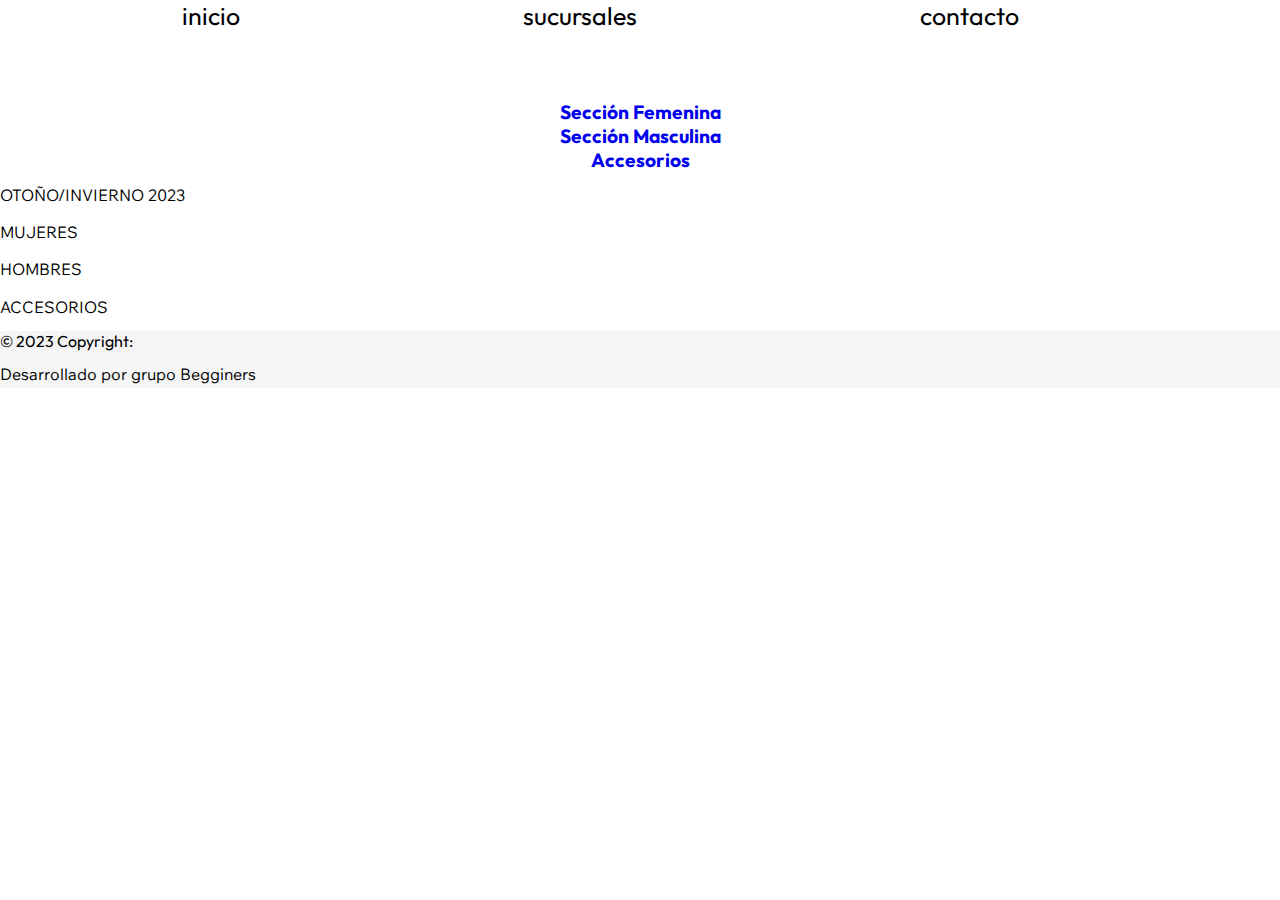
==== Productos.html @ e3c3083b "pagina de productos, agrego icono pestañas, arreglo ruta del script" ====
<!DOCTYPE html>
<html lang="es">

<head>
    <meta charset="UTF-8">
    <meta http-equiv="X-UA-Compatible" content="IE=edge">
    <meta name="viewport" content="width=device-width, initial-scale=1.0">
    <link rel="stylesheet" href="css/style.css">
    <link
        href=https://fonts.googleapis.com/css2?family=Montserrat:ital,wght@0,300;1,500&family=Outfit:wght@100;700&family=Righteous&family=Wix+Madefor+Text&display=swap"
        rel="stylesheet" rel="stylesheet">
        <link rel="shortcut icon" href="./img/B icon.jpg" type="image/x-icon">
    <title>productos</title>
</head>

<body>
    <header>
        <nav class="inicio-cont">
            <div class="container">
                <ul class="nav">
                    <li><a href="index.html">inicio</a></li>
                    <li><a href="sucursales.html">sucursales</a></li>
                    <li><a href="contacto.html">contacto</a></li>
                </ul>
            </div>
        </nav>
    </header>
    <main>
        <div>
            <ul id="navprod">
                <li><a href="./Productos.html#mujeres">Sección Femenina</a></li>
                <li><a href="./Productos.html#hombres">Sección Masculina</a></li>
                <li><a href="./Productos.html#accesorios">Accesorios</a></li>
            </ul>
        </div>

        <div id="product-list">
            <p>OTOÑO/INVIERNO 2023</p>

            
        </div>
        

        <div>
            <p id="mujeres">MUJERES</p>
      
            <p id="hombres">HOMBRES</p>

            <p id="accesorios">ACCESORIOS</p>
        </div>


    </main>

    <footer class="textos">
        © 2023 Copyright:
        <p> Desarrollado por grupo Begginers</p>

    </footer>

    <script src="./js/script.js"></script>
</body>

</html>
---- css/style.css ----
*{
	box-sizing: border-box;
	margin: 0;
	padding: 0;
}

html,
body {
    width: 100%;
	font-family: 'Outfit', sans-serif;
}

h1 {
	font-size: 2.5rem;
}

h2 {
	font-size: 2rem;
}

h4 {
	font-size: 1.5rem;
}

ul{
	list-style: none;
}

img {
	max-width: 100%;
}

p {
	font-size: 1rem;
	margin: 10px 0;
	line-height: 1.7em;
    font-family: 'Wix Madefor Text', sans-serif;
}
a {
	text-decoration: none;
}

.container {
	max-width: 1200px;
	margin: 0 ;
	padding: 0 40px 0;
	
}

.btn {
	display: inline-block;
	font-size: 15px;
	padding: 12px 23px;
	cursor: pointer;
	font-weight: bold;
	letter-spacing: 1px;
	border-radius: 4px;
}

.btn-dark {
	background: #000;
	border: 1px solid #000;
	color: #fff;
}

.btn-dark:hover {
	background: #fff;
	border: 2px solid #000;
	color: #000;
}

#inicio-header {
	background-image: url('/img/woman-fond036b4bf01_1280.png');
	height: 100vh;
	background-repeat: no-repeat;
	background-size: contain;
	background-position: top right;
	background-color: whitesmoke;	
   
	
}


.inicio-cont{
	height: 100px;
}

.inicio-cont a {
	color: black;
	text-decoration: none;
	font-size: 25px;
	
}

.inicio-cont a:hover {
	color: rgb(247, 184, 194);
}

.inicio-cont.container {
	display: flex;
	justify-content: space-around;
	align-items: center;
	height: 100%;
}

.inicio-cont ul {
	display: flex;
	justify-content: space-around;
	
	
}

.nav-frente ul li:nth-child(2),
.nav-frente ul li:nth-child(3),
.nav-frente ul li:nth-child(4) {
	margin-left: 20px;
	
}

/* Mainnavbar */
.mainnavbar {
	background-image: linear-gradient(to right, #f0bba2, #edcaba);
}

/* Subtitle */
.subtitle {
	background: #fff;
	padding: 70px 0;
}

.subtitle h2 {
	font-size: 50px;
	font-weight: 100;
	color: #fff;
}

.subtitle span {
	font-weight: 700;
}


#nav-frente{
	padding-top: 120px;
	color: black;
}

.nav-frente h1,
.nav-frente h2 {
	font-size: 120px;
	color: #000;
}

.nav-frente h1 {
	font-weight: 300;
	margin-bottom: -20px;
}

.nav-frente h2 {
	font-weight: 800;
}

.nav-frente h2,
.nav-frente p,
.nav-frente a {
	margin-left: 120px;
}

.nav-frente p {
	padding-bottom: 15px;
	width: 50%;
}

.textos{
	justify-content: space-around;
	
	background-color: whitesmoke;

}
 
#navprod{
	font-size: larger;
	font-weight: bolder;
	text-align: center;
		
}

.product {
	display:inline-block;
	flex-direction:column;
	align-items:center;
	width: 250px;
	margin-bottom: 20px;
	padding: 10px;
	border: 1px solid #ccc;
  }
  
  .product img {
	width: 150px;
	height: 150px;
	object-fit:fill;
	margin-bottom: 10px;
  }
  
  .product h2 {
	margin: 0;
	font-size: 18px;
	text-align: center;
  }
  
  .product p {
	margin: 0;
	font-size: 16px;
	text-align: center;
  }
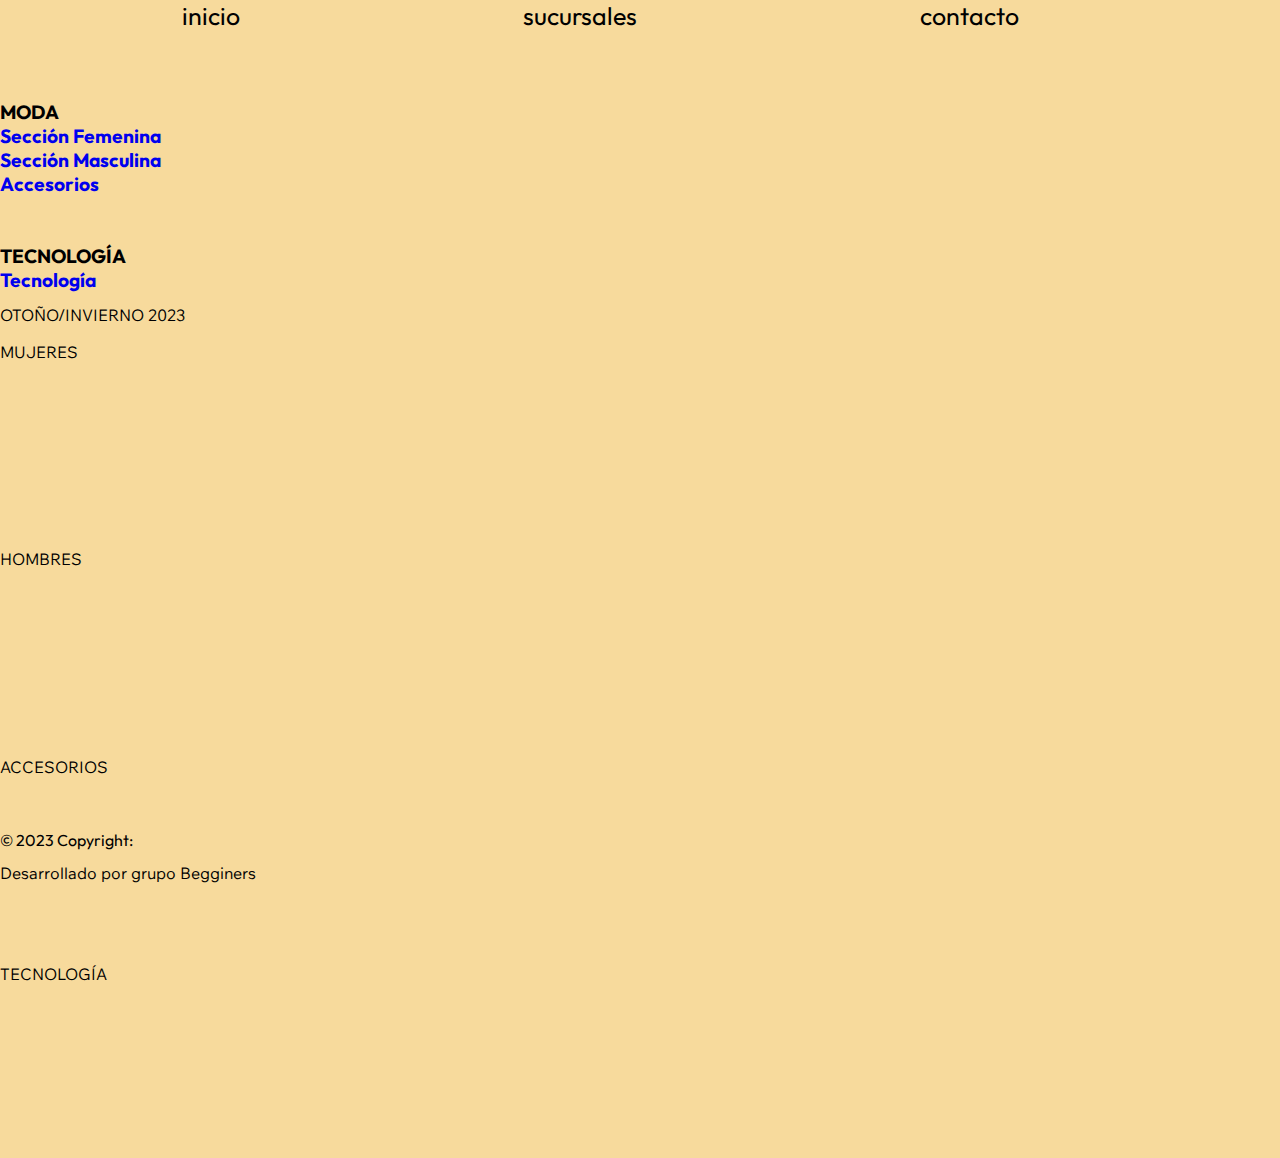
==== commit 3f45a190: "pag productos retoques estilo" ====
--- a/Productos.html
+++ b/Productos.html
@@ -9,11 +9,11 @@
     <link
         href=https://fonts.googleapis.com/css2?family=Montserrat:ital,wght@0,300;1,500&family=Outfit:wght@100;700&family=Righteous&family=Wix+Madefor+Text&display=swap"
         rel="stylesheet" rel="stylesheet">
-        <link rel="shortcut icon" href="./img/B icon.jpg" type="image/x-icon">
+    <link rel="shortcut icon" href="./img/B icon.jpg" type="image/x-icon">
     <title>productos</title>
 </head>
 
-<body>
+<body id="bgproductos">
     <header>
         <nav class="inicio-cont">
             <div class="container">
@@ -28,31 +28,55 @@
     <main>
         <div>
             <ul id="navprod">
-                <li><a href="./Productos.html#mujeres">Sección Femenina</a></li>
-                <li><a href="./Productos.html#hombres">Sección Masculina</a></li>
-                <li><a href="./Productos.html#accesorios">Accesorios</a></li>
+                <ol>MODA 
+                    <br>
+                    <li><a href="./Productos.html#mujeres">Sección Femenina</a></li>
+                    <li><a href="./Productos.html#hombres">Sección Masculina</a></li>
+                    <li><a href="./Productos.html#accesorios">Accesorios</a></li>
+                    <br><br>
+                </ol>
+                <ol>TECNOLOGÍA 
+                    <br>
+                    <li><a href="./Productos.html#tecno">Tecnología</a></li>
+                </ol>
+
             </ul>
         </div>
 
         <div id="product-list">
             <p>OTOÑO/INVIERNO 2023</p>
 
-            
+
         </div>
-        
+
+
+        <div id="product-list">
+            <p id="mujeres">MUJERES</p>
+            <br><br><br><br><br><br><br><br>
+
+        </div>
+
+        <div id="product-list">
+            <p id="hombres">HOMBRES</p>
+            <br><br><br><br><br><br><br><br>
+
+        </div id="product-list">
 
         <div>
-            <p id="mujeres">MUJERES</p>
-      
-            <p id="hombres">HOMBRES</p>
+            <p id="accesorios">ACCESORIOS</p>
+            <br><br><br><br><br><br><br><br>
+        </div>
 
-            <p id="accesorios">ACCESORIOS</p>
+        <div>
+            <p id="tecno">TECNOLOGÍA</p>
+            <br><br><br><br><br><br><br><br>
         </div>
 
 
     </main>
 
-    <footer class="textos">
+    <footer class="textos" id="fprod">
+
         © 2023 Copyright:
         <p> Desarrollado por grupo Begginers</p>
 
--- a/css/style.css
+++ b/css/style.css
@@ -1,4 +1,4 @@
-*{
+* {
 	box-sizing: border-box;
 	margin: 0;
 	padding: 0;
@@ -6,7 +6,7 @@
 
 html,
 body {
-    width: 100%;
+	width: 100%;
 	font-family: 'Outfit', sans-serif;
 }
 
@@ -22,7 +22,7 @@
 	font-size: 1.5rem;
 }
 
-ul{
+ul {
 	list-style: none;
 }
 
@@ -34,17 +34,18 @@
 	font-size: 1rem;
 	margin: 10px 0;
 	line-height: 1.7em;
-    font-family: 'Wix Madefor Text', sans-serif;
-}
+	font-family: 'Wix Madefor Text', sans-serif;
+}
+
 a {
 	text-decoration: none;
 }
 
 .container {
 	max-width: 1200px;
-	margin: 0 ;
+	margin: 0;
 	padding: 0 40px 0;
-	
+
 }
 
 .btn {
@@ -70,18 +71,16 @@
 }
 
 #inicio-header {
-	background-image: url('/img/woman-fond036b4bf01_1280.png');
+	background-image: url('/img/man-748733.jpg');
 	height: 100vh;
 	background-repeat: no-repeat;
 	background-size: contain;
 	background-position: top right;
-	background-color: whitesmoke;	
-   
-	
-}
-
-
-.inicio-cont{
+	background-color: whitesmoke;
+}
+
+
+.inicio-cont {
 	height: 100px;
 }
 
@@ -89,7 +88,7 @@
 	color: black;
 	text-decoration: none;
 	font-size: 25px;
-	
+
 }
 
 .inicio-cont a:hover {
@@ -106,15 +105,15 @@
 .inicio-cont ul {
 	display: flex;
 	justify-content: space-around;
-	
-	
+
+
 }
 
 .nav-frente ul li:nth-child(2),
 .nav-frente ul li:nth-child(3),
 .nav-frente ul li:nth-child(4) {
 	margin-left: 20px;
-	
+
 }
 
 /* Mainnavbar */
@@ -139,7 +138,7 @@
 }
 
 
-#nav-frente{
+#nav-frente {
 	padding-top: 120px;
 	color: black;
 }
@@ -170,45 +169,64 @@
 	width: 50%;
 }
 
-.textos{
+.textos {
 	justify-content: space-around;
-	
+
 	background-color: whitesmoke;
 
 }
- 
-#navprod{
+
+#navprod {
 	font-size: larger;
 	font-weight: bolder;
-	text-align: center;
-		
+	text-align: justify;
+
 }
 
 .product {
-	display:inline-block;
-	flex-direction:column;
-	align-items:center;
+	display: inline-block;
+	flex-direction: column;
+	align-items: center;
 	width: 250px;
 	margin-bottom: 20px;
 	padding: 10px;
 	border: 1px solid #ccc;
-  }
-  
-  .product img {
+}
+
+.product img {
 	width: 150px;
 	height: 150px;
-	object-fit:fill;
+	object-fit: fill;
 	margin-bottom: 10px;
-  }
-  
-  .product h2 {
+}
+
+.product h2 {
 	margin: 0;
 	font-size: 18px;
 	text-align: center;
-  }
-  
-  .product p {
+}
+
+.product p {
 	margin: 0;
 	font-size: 16px;
-	text-align: center;
-  }+	text-align: center;
+}
+
+#bgproductos {
+	background-image: url('/img/pocket-1609281.jpg');
+	height: 100vh;
+	position: relative;
+	background-repeat: no-repeat;
+	background-size: cover;
+	background-position: top right;
+	background-color: rgb(247, 218, 156);
+}
+
+#fprod {
+	background-color: rgb(247, 218, 156);
+	position: fixed;
+	bottom: 0;
+	width: 100%;
+	height: 70px;
+	border-top: #000;
+}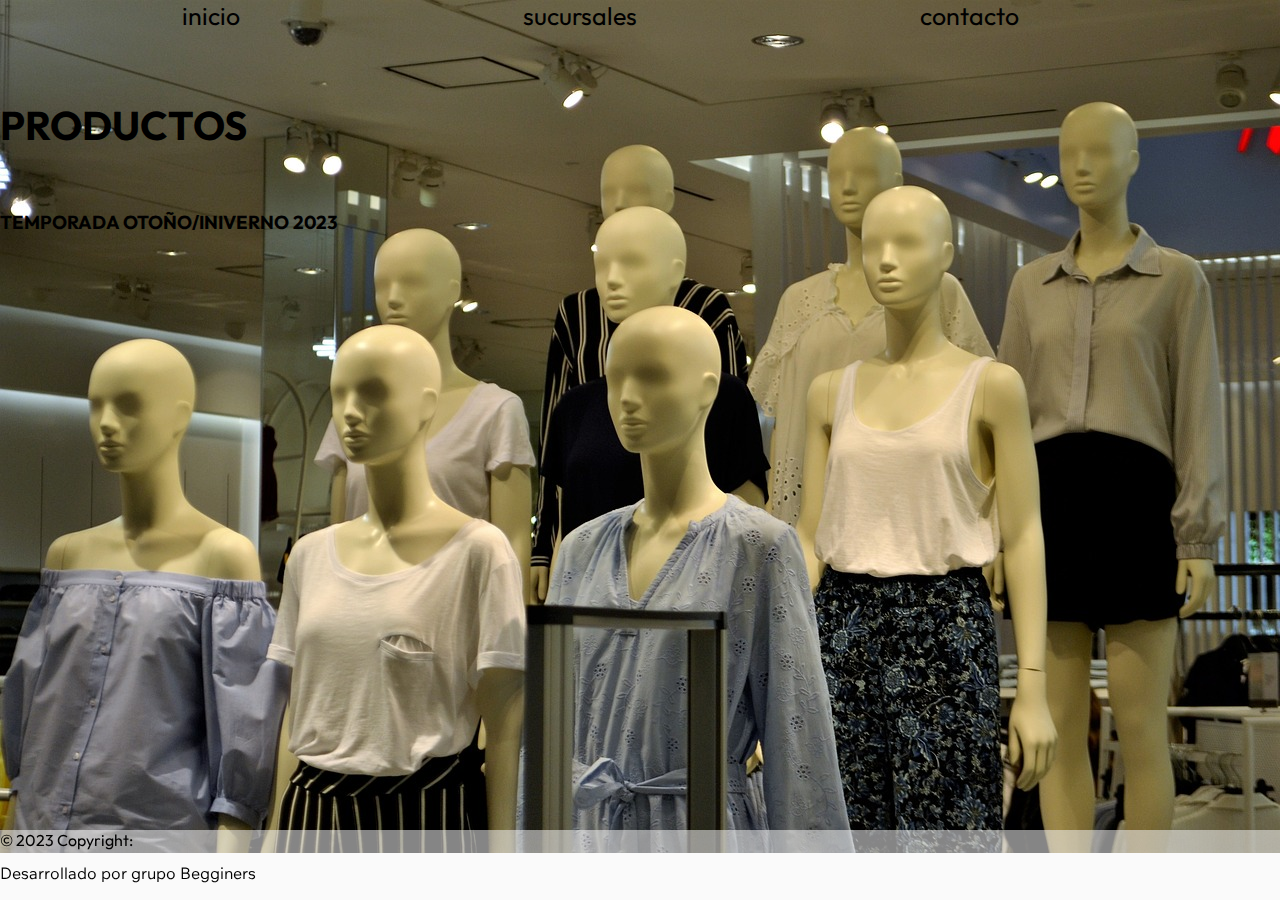
==== commit 09e04365: "productos" ====
--- a/Productos.html
+++ b/Productos.html
@@ -26,50 +26,13 @@
         </nav>
     </header>
     <main>
-        <div>
-            <ul id="navprod">
-                <ol>MODA 
-                    <br>
-                    <li><a href="./Productos.html#mujeres">Sección Femenina</a></li>
-                    <li><a href="./Productos.html#hombres">Sección Masculina</a></li>
-                    <li><a href="./Productos.html#accesorios">Accesorios</a></li>
-                    <br><br>
-                </ol>
-                <ol>TECNOLOGÍA 
-                    <br>
-                    <li><a href="./Productos.html#tecno">Tecnología</a></li>
-                </ol>
-
-            </ul>
-        </div>
+        <h1>PRODUCTOS</h1> <br><br><br>
 
         <div id="product-list">
-            <p>OTOÑO/INVIERNO 2023</p>
+            <h3>TEMPORADA OTOÑO/INIVERNO 2023</h3>
+           
 
 
-        </div>
-
-
-        <div id="product-list">
-            <p id="mujeres">MUJERES</p>
-            <br><br><br><br><br><br><br><br>
-
-        </div>
-
-        <div id="product-list">
-            <p id="hombres">HOMBRES</p>
-            <br><br><br><br><br><br><br><br>
-
-        </div id="product-list">
-
-        <div>
-            <p id="accesorios">ACCESORIOS</p>
-            <br><br><br><br><br><br><br><br>
-        </div>
-
-        <div>
-            <p id="tecno">TECNOLOGÍA</p>
-            <br><br><br><br><br><br><br><br>
         </div>
 
 
--- a/css/style.css
+++ b/css/style.css
@@ -71,12 +71,12 @@
 }
 
 #inicio-header {
-	background-image: url('/img/man-748733.jpg');
+	background-image: url('/img/notebook-g342658952_1280.jpg');
 	height: 100vh;
 	background-repeat: no-repeat;
 	background-size: contain;
 	background-position: top right;
-	background-color: whitesmoke;
+	background-color: white;
 }
 
 
@@ -88,6 +88,8 @@
 	color: black;
 	text-decoration: none;
 	font-size: 25px;
+	font-family: 'outfit', sans-serif;
+
 
 }
 
@@ -213,20 +215,231 @@
 }
 
 #bgproductos {
-	background-image: url('/img/pocket-1609281.jpg');
+	background-image: url('/img/mannequin-g4dd30fdb7_1280.jpg');
 	height: 100vh;
 	position: relative;
 	background-repeat: no-repeat;
-	background-size: cover;
+	background-size:contain;
 	background-position: top right;
-	background-color: rgb(247, 218, 156);
+	background-color: white;
 }
 
 #fprod {
-	background-color: rgb(247, 218, 156);
+	background-color:rgba(245, 245, 245, 0.541);
 	position: fixed;
 	bottom: 0;
 	width: 100%;
 	height: 70px;
 	border-top: #000;
-}+}
+
+/*Estilos Lis*/
+
+@import url('https://fonts.googleapis.com/css2?family=Montserrat:wght@300;400;700&family=Roboto:wght@100;300;400;700&display=swap');
+
+/* ---- GENERALES ---- */
+* {
+  box-sizing: border-box;
+  margin: 0;
+  padding: 0;
+}
+
+.body2 {
+  margin: 0;
+  font-size: 16px;
+  background: var(--cblanco);
+  font-family: 'Montserrat', sans-serif;
+  /* font-family: 'Roboto', sans-serif; */
+}
+
+.container2 {
+  /* border: 3px solid red; */
+  max-width: 90%;
+  margin: 0px;
+  margin-top: 20px;
+}
+
+:root {
+  --cfondo: rgb(207, 211, 212);
+  --cfondoForm1: rgba(244, 247, 247, 0.936);
+  --cfondoForm2: rgb(249, 250, 250);
+  --cgris: gray;
+  --cnegro: rgb(0,0,0);
+  --ctexto: rgb(81, 83, 83);
+  --ctextoDark: rgb(1, 35, 39);
+  --cblanco: white;
+  --error: rgb(184, 31, 31);
+}
+
+[type="checkbox"] {
+  display: none;
+}
+
+[type="checkbox"]:checked + label::before {
+  background: var(--cnegro);
+  transition: 0.5s;
+  transform: rotate(180deg);
+}
+
+[type="checkbox"]:checked + label {
+  color: var(--cnegro);
+}
+
+/* ---- FORMULARIO ---- */
+
+.form {
+  /* border: 3px solid green; */
+  /* border-top: 2px solid var(--cgris); */
+  max-width: 500px;
+  padding: 20px 50px;
+  margin: 0.5px;
+  margin-top: 5px;
+  background: linear-gradient(
+    0deg,
+    var(--cfondoForm1) 0%,
+    var(--cfondoForm2) 50%
+  );
+}
+
+.form-titulo {
+  font-weight: bold;
+  font-size: 30px;
+  text-align: left;
+  margin: 0;
+  margin-bottom: 20px;
+  letter-spacing: 1px;
+}
+
+.form-input {
+  margin-bottom: 10px;
+}
+
+.form-input label {
+  display: block;
+  margin-top: 10px;
+  font-size: 12px;
+  color: var(--ctexto);
+}
+
+.form-input input {
+  width: 100%;
+  border: none;
+  outline: none;
+  background: none;
+  border-bottom: 1px solid var(--ctexto);
+}
+
+.form-input input:focus + label {
+  font-weight: bold;
+  color: var(--cnegro);
+}
+
+.form-confirmaEnvio {
+  margin-left: 15px;
+  position: relative;
+  color: var(--ctexto);
+  font-size: 10px;
+}
+
+.form-confirmaEnvio label::before {
+  content: "";
+  width: 8px;
+  height: 8px;
+  border: 1px solid var(--cnegro);
+  position: absolute;
+  left: -14px;
+}
+
+.form-boton input {
+  background: var(--cgris);
+  color: var(--cblanco);
+  padding: 10px 50px;
+  font-size: 25px;
+  display: block;
+  margin: auto;
+  margin-top: 20px;
+  border: none;
+}
+
+.form-boton input:hover {
+  background: var(--ctextoDark);
+  transition: 0.5s;
+}
+
+.mensajeError {
+  color: var(--error);
+  margin-top: 0px;
+  font-size: 12px;
+  font-weight: bold;
+  letter-spacing: 1px;
+}
+
+.mensajeCorrecto {
+  text-align: center;
+  font-weight: bold;
+}
+
+.form-parrafo {
+  font-weight: lighter;
+  font-size: 14px;
+  text-align: left;
+  margin: 0;
+  margin-bottom: 20px;
+  letter-spacing: 1px;
+}
+
+.form-input--mensaje {
+/* border: 3px solid red; */
+resize: none;
+width: 100%;
+padding: 10px 10px;
+border: none;
+outline: none;
+
+}
+
+/* ---- HEADER ---- */
+#inicio-header2 {
+  background-image: url('/img/tienda.webp');
+  height: 100vh;
+  background-repeat: no-repeat;
+  background-size: contain;
+  background-position: top right;
+  background-color:none;
+  margin: 10px;
+  margin-top: 20px; 
+}
+
+.horarios {
+font-weight: lighter;
+font-size: 14px;
+text-align: left;
+margin: 20px;
+margin-bottom: 20px;
+letter-spacing: 1px;
+}
+
+.mapas {
+font-weight: lighter;
+font-size: 14px;
+text-align: left;
+margin: 20px;
+margin-bottom: 20px;
+letter-spacing: 1px;
+}
+
+.container-iframe {
+/* border: 3px solid red; */
+max-width: 90%;
+margin: auto;
+margin-top: 0px;
+background:var(--cfondo);
+background: linear-gradient(
+  0deg,
+  var(--cfondoForm1) 0%,
+  var(--cfondoForm2) 50%
+);
+}
+
+
+
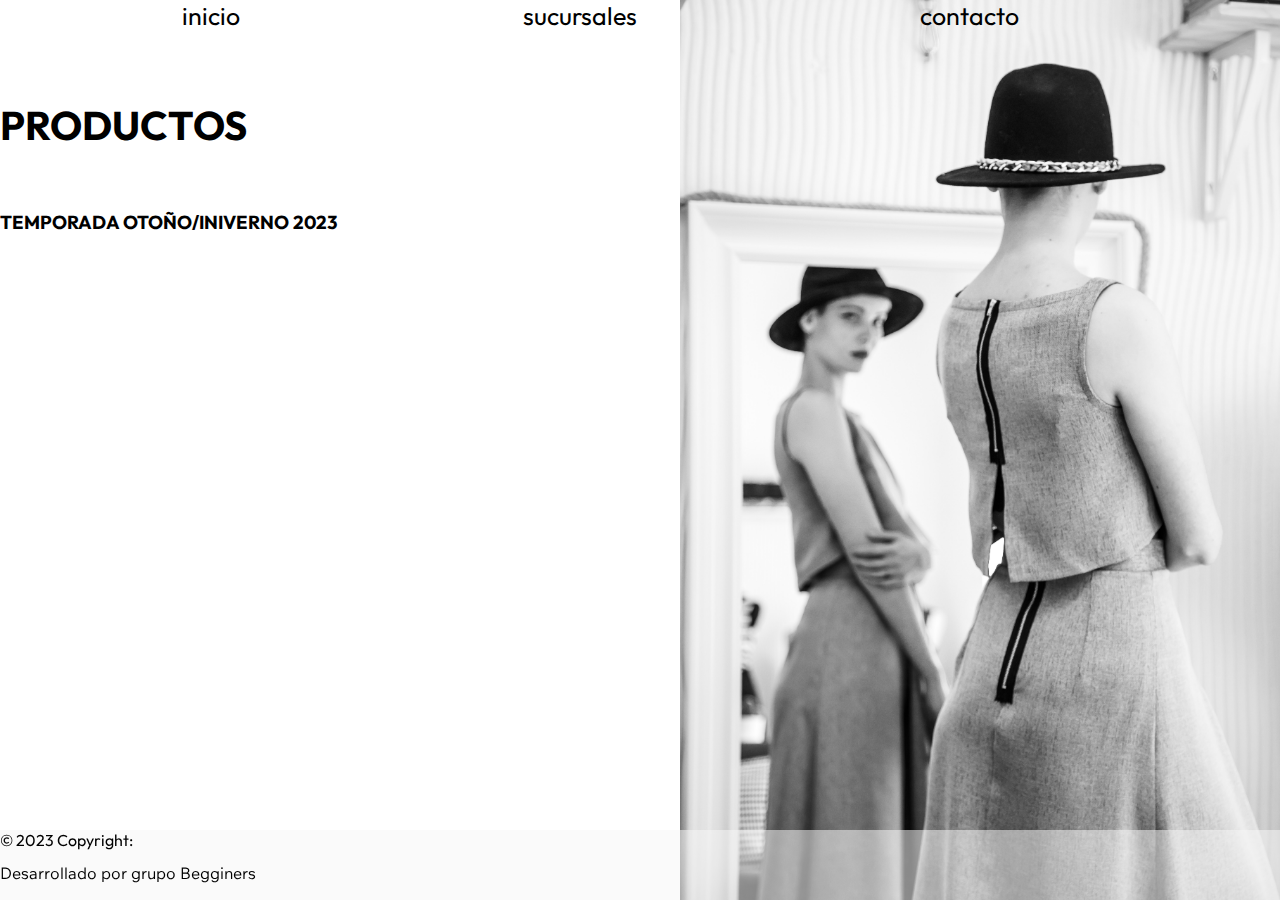
==== commit 3e467719: "pagina productos" ====
--- a/Productos.html
+++ b/Productos.html
@@ -18,9 +18,9 @@
         <nav class="inicio-cont">
             <div class="container">
                 <ul class="nav">
-                    <li><a href="index.html">inicio</a></li>
-                    <li><a href="sucursales.html">sucursales</a></li>
-                    <li><a href="contacto.html">contacto</a></li>
+                    <li><a href="index.html" target="_blank">inicio</a></li>
+                    <li><a href="sucursales.html" target="_blank">sucursales</a></li>
+                    <li><a href="contacto.html" target="_blank">contacto</a></li>
                 </ul>
             </div>
         </nav>
--- a/css/style.css
+++ b/css/style.css
@@ -178,17 +178,10 @@
 
 }
 
-#navprod {
-	font-size: larger;
-	font-weight: bolder;
-	text-align: justify;
-
-}
-
 .product {
-	display: inline-block;
-	flex-direction: column;
-	align-items: center;
+	display:contents;
+	flex-direction:column;
+	align-items:center;
 	width: 250px;
 	margin-bottom: 20px;
 	padding: 10px;
@@ -215,12 +208,14 @@
 }
 
 #bgproductos {
-	background-image: url('/img/mannequin-g4dd30fdb7_1280.jpg');
+	background-image: url('/img/woman_1.jpg');
 	height: 100vh;
-	position: relative;
+	position:absolute;
+	background-attachment: fixed;
+  	overflow: scroll;
 	background-repeat: no-repeat;
 	background-size:contain;
-	background-position: top right;
+	background-position:right;
 	background-color: white;
 }
 
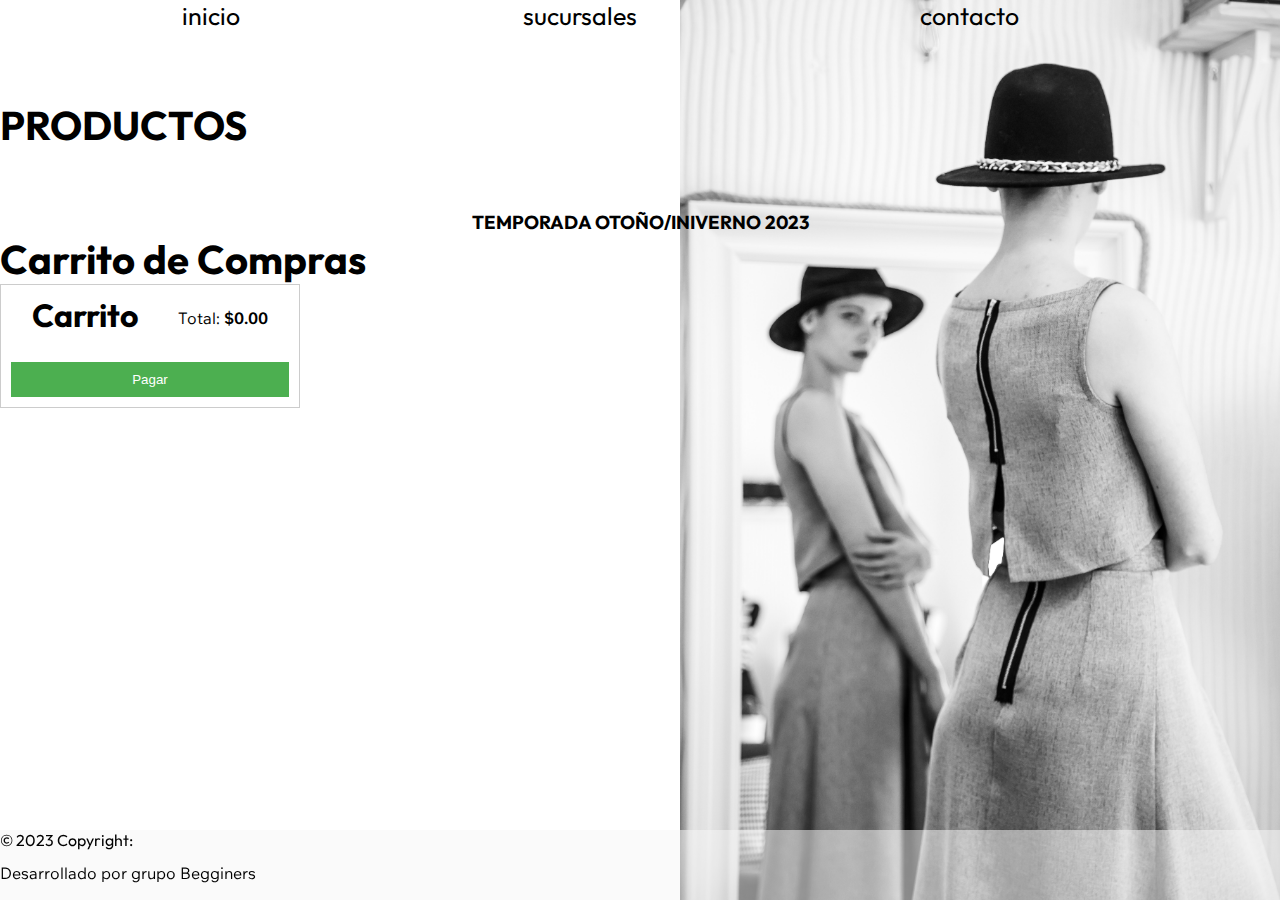
==== commit 03140bd5: "agrego carrito" ====
--- a/Productos.html
+++ b/Productos.html
@@ -31,9 +31,20 @@
         <div id="product-list">
             <h3>TEMPORADA OTOÑO/INIVERNO 2023</h3>
            
+        </div>
 
+        
+        <h1>Carrito de Compras</h1>
 
-        </div>
+        <div id="product-list"></div>
+  
+         <div id="cart">
+          <h2>Carrito</h2>
+          <ul id="cart-items"></ul>
+          <p>Total: <span id="cart-total">$0.00</span></p>
+          <button id="checkout-button">Pagar</button>
+       </div>
+  
 
 
     </main>
--- a/css/style.css
+++ b/css/style.css
@@ -118,12 +118,12 @@
 
 }
 
-/* Mainnavbar */
+
 .mainnavbar {
 	background-image: linear-gradient(to right, #f0bba2, #edcaba);
 }
 
-/* Subtitle */
+
 .subtitle {
 	background: #fff;
 	padding: 70px 0;
@@ -227,6 +227,41 @@
 	height: 70px;
 	border-top: #000;
 }
+
+/* carrito*/
+#product-list, #cart {
+	display: flex;
+	flex-wrap: wrap;
+	justify-content: center;
+	gap: 20px;
+  }
+
+#cart {
+	width: 300px;
+	padding: 10px;
+	border: 1px solid #ccc;
+  }
+  
+  #cart-items {
+	list-style-type: none;
+	padding: 0;
+	margin-bottom: 10px;
+  }
+  
+  #cart-total {
+	font-weight: bold;
+  }
+  
+  #checkout-button {
+	width: 100%;
+	padding: 10px;
+	background-color: #4caf50;
+	color: white;
+	border: none;
+	cursor: pointer;
+  }
+
+
 
 /*Estilos Lis*/
 
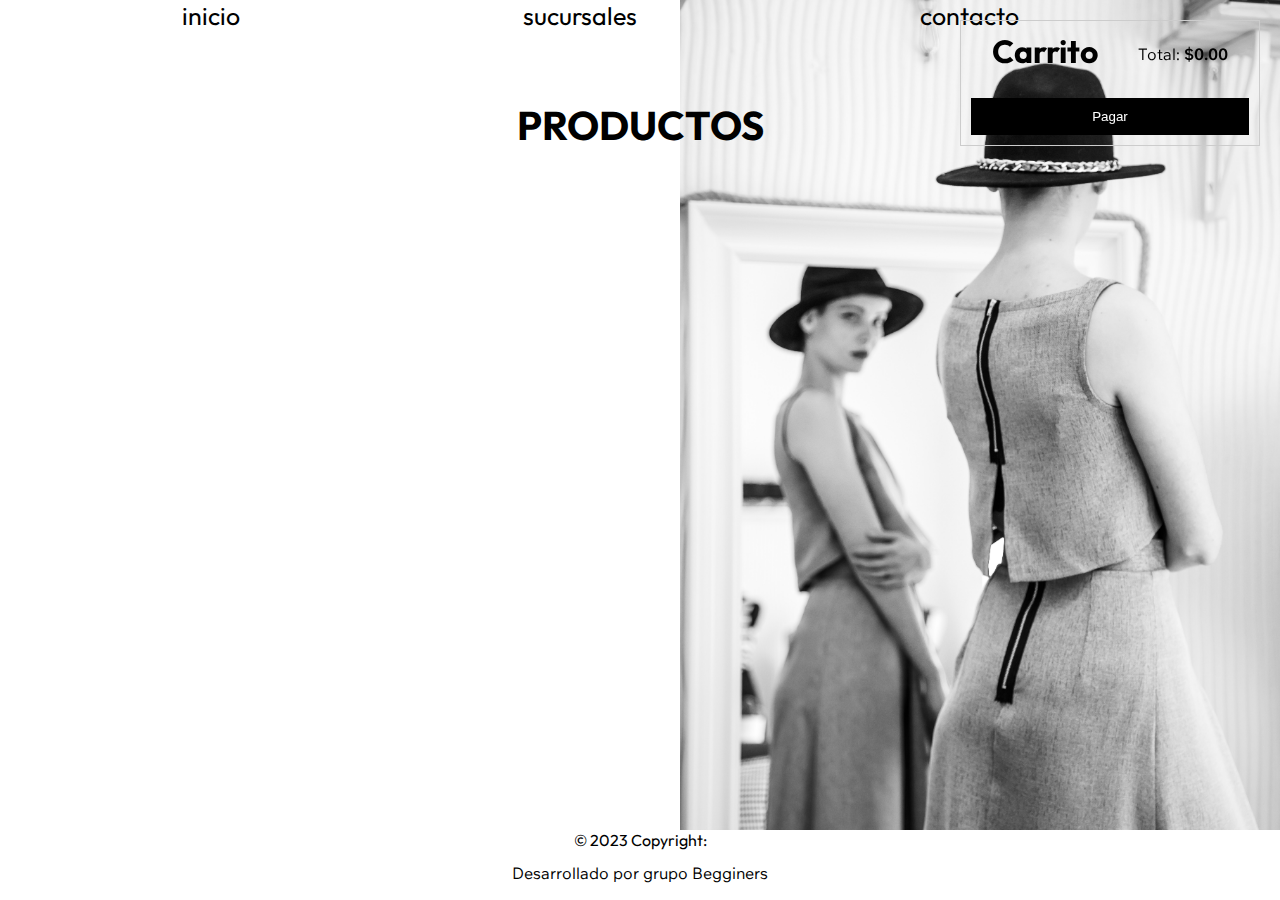
==== commit cd1c144b: "productos retoque" ====
--- a/Productos.html
+++ b/Productos.html
@@ -28,23 +28,15 @@
     <main>
         <h1>PRODUCTOS</h1> <br><br><br>
 
-        <div id="product-list">
-            <h3>TEMPORADA OTOÑO/INIVERNO 2023</h3>
-           
+        <div id="product-list"></div>
+
+        <div id="cart">
+            <h2>Carrito</h2>
+            <ul id="cart-items"></ul>
+            <p>Total: <span id="cart-total">$0.00</span></p>
+            <button id="checkout-button">Pagar</button>
         </div>
 
-        
-        <h1>Carrito de Compras</h1>
-
-        <div id="product-list"></div>
-  
-         <div id="cart">
-          <h2>Carrito</h2>
-          <ul id="cart-items"></ul>
-          <p>Total: <span id="cart-total">$0.00</span></p>
-          <button id="checkout-button">Pagar</button>
-       </div>
-  
 
 
     </main>
--- a/css/style.css
+++ b/css/style.css
@@ -179,11 +179,12 @@
 }
 
 .product {
-	display:contents;
+	display:grid;
 	flex-direction:column;
-	align-items:center;
+	align-items:self-start;
 	width: 250px;
 	margin-bottom: 20px;
+	margin-right: 100px;
 	padding: 10px;
 	border: 1px solid #ccc;
 }
@@ -217,10 +218,11 @@
 	background-size:contain;
 	background-position:right;
 	background-color: white;
+	text-align: center;
 }
 
 #fprod {
-	background-color:rgba(245, 245, 245, 0.541);
+	background-color:white;
 	position: fixed;
 	bottom: 0;
 	width: 100%;
@@ -240,6 +242,9 @@
 	width: 300px;
 	padding: 10px;
 	border: 1px solid #ccc;
+	position: fixed;
+	top: 20px;
+	right: 20px;
   }
   
   #cart-items {
@@ -255,10 +260,12 @@
   #checkout-button {
 	width: 100%;
 	padding: 10px;
-	background-color: #4caf50;
-	color: white;
-	border: none;
 	cursor: pointer;
+	background: #000;
+	border: 1px solid #000;
+	color: #fff;
+
+
   }
 
 
